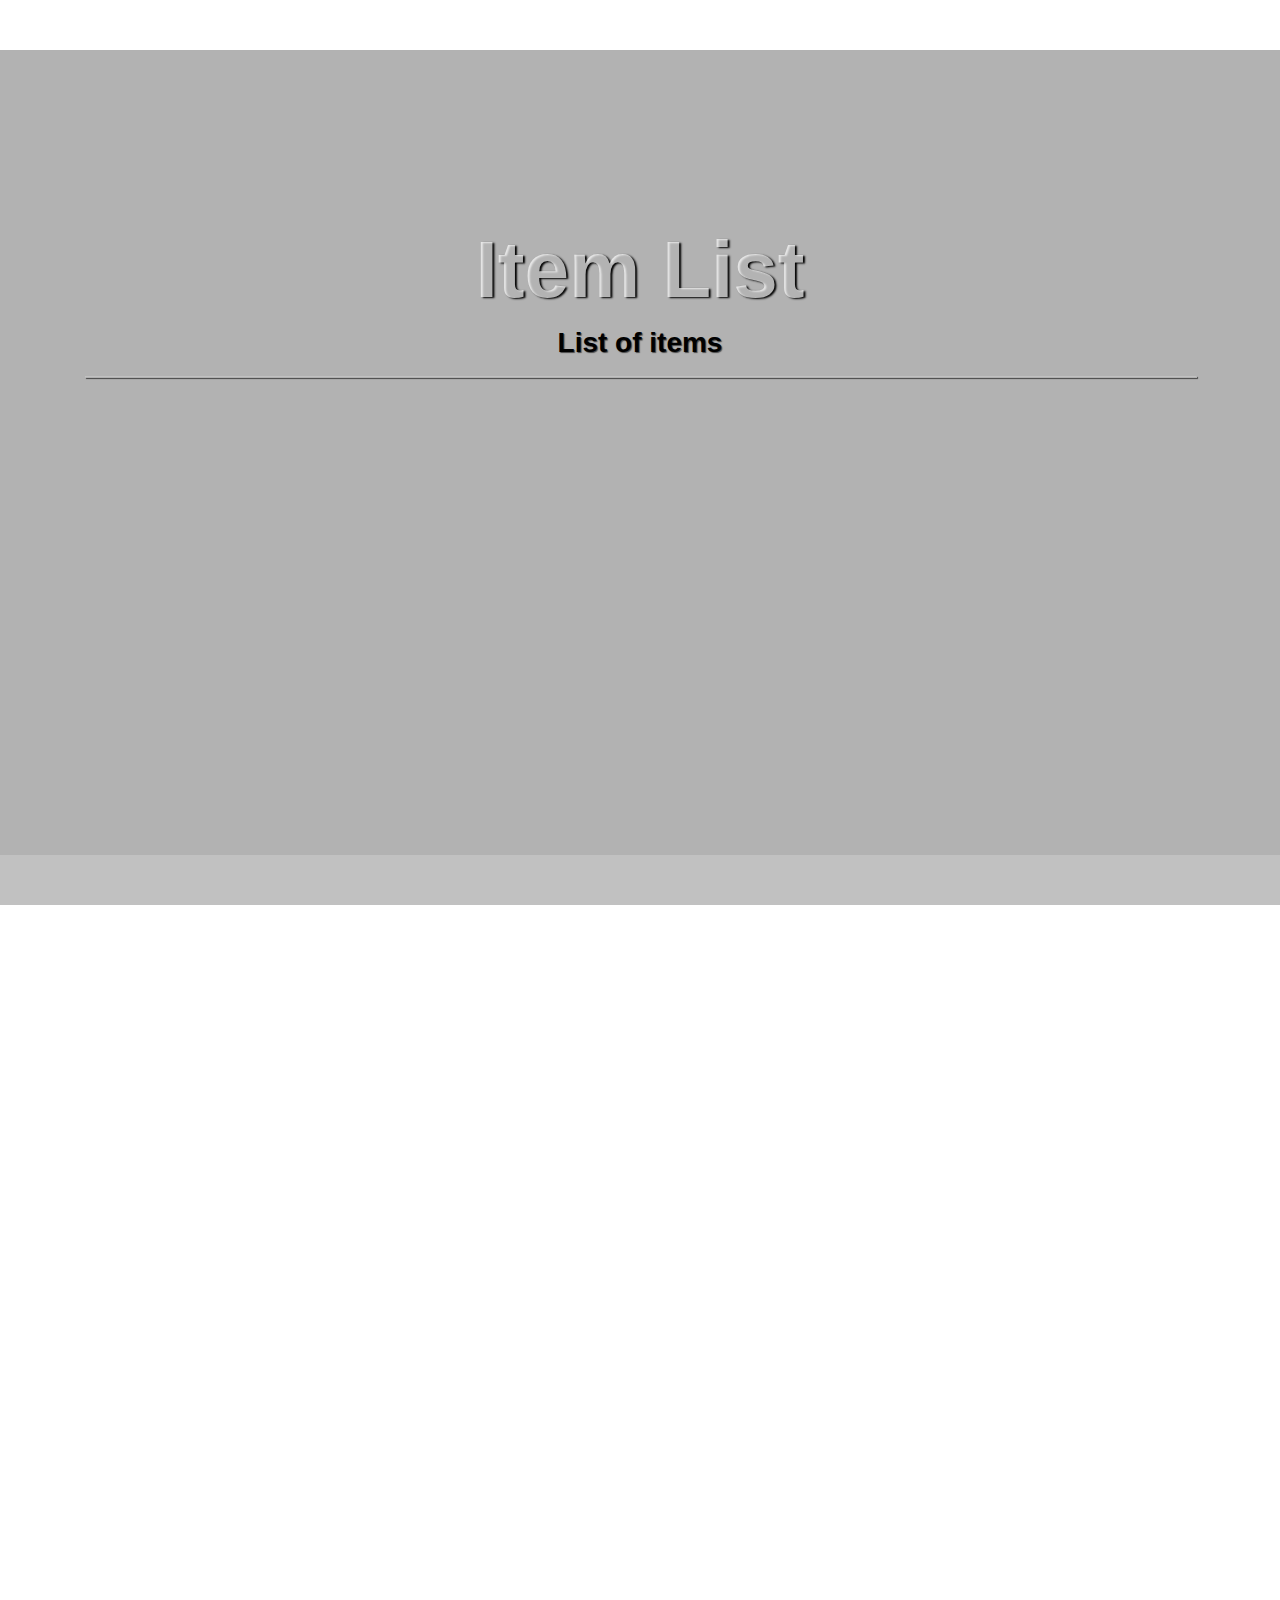
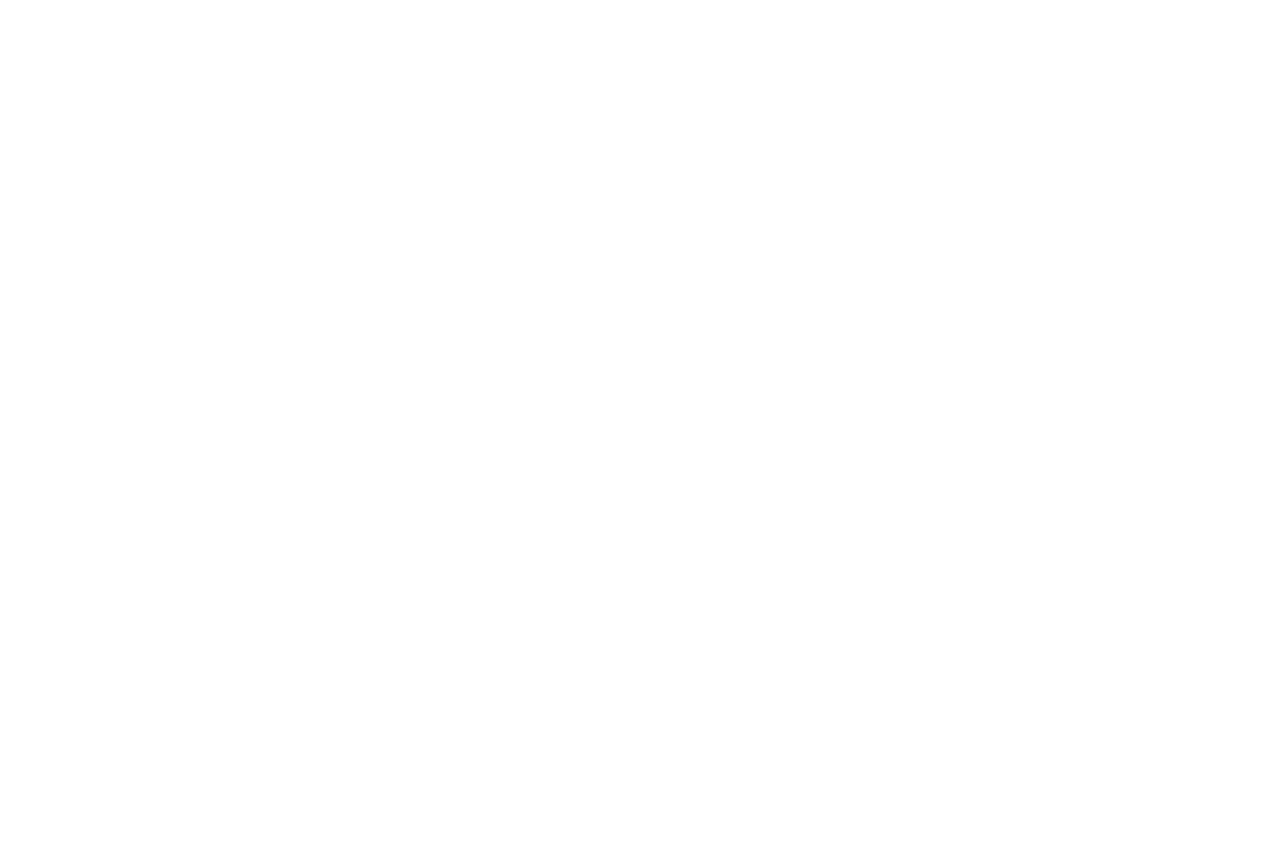
==== src/main/resources/templates/index.html @ 485b42d0 "working register page styled more pages" ====
<!DOCTYPE html>
<html lang="en" xmlns:th="www.thymeleaf.org" xmlns:sec="http://www.thymeleaf.org/thymeleaf-extras-springsecurity4">

<head>
    <meta charset="UTF-8"/>
    <title>Home</title>
    <!-- Bootstrap CSS -->
    <link rel="stylesheet" href="https://maxcdn.bootstrapcdn.com/bootstrap/4.0.0/css/bootstrap.min.css"
          integrity="sha384-Gn5384xqQ1aoWXA+058RXPxPg6fy4IWvTNh0E263XmFcJlSAwiGgFAW/dAiS6JXm" crossorigin="anonymous"/>
    <link rel="stylesheet" href="/../static/css/index.css">
    <link rel="stylesheet" href="css/index.css">
</head>

<body>
<div th:replace="fragments::navbarfragement"></div>


<!-- Header -->
<a name="home"></a>
<div class="intro-header">
    <div class="bg-overlay">
        <div class="container">


            <div class="row">
                <div class="col-lg-12">
                    <div class="intro-message">
                        <h1>Item List</h1>
                        <h3>List of items</h3>
                        <hr class="intro-divider">


                    </div>
                </div>
            </div>

        </div>
        <!-- /.container -->
    </div>
</div>
<!-- /.intro-header -->

<!-- Page Content -->

<a name="about"></a>
<div class="content-section-a">
    <div class="bg-overlay2">
        <div class="container">
            <div class="row">
                <div class="col-lg-5 col-sm-6">


                </div>

            </div>

        </div>
        <!-- /.container -->
    </div>
</div>
</div>


<a name="contact"></a>
<div class="banner">
    <div class="bg-overlay4">
        <div class="container">
            <div class="row">
                <div class="col-lg-6">
                </div>


            </div>
        </div>
    </div>
</div>
<!-- Optional JavaScript -->
<!-- jQuery first, then Popper.js, then Bootstrap JS -->
<script src="https://code.jquery.com/jquery-3.2.1.slim.min.js"
        integrity="sha384-KJ3o2DKtIkvYIK3UENzmM7KCkRr/rE9/Qpg6aAZGJwFDMVNA/GpGFF93hXpG5KkN"
        crossorigin="anonymous"></script>
<script src="https://cdnjs.cloudflare.com/ajax/libs/popper.js/1.12.9/umd/popper.min.js"
        integrity="sha384-ApNbgh9B+Y1QKtv3Rn7W3mgPxhU9K/ScQsAP7hUibX39j7fakFPskvXusvfa0b4Q"
        crossorigin="anonymous"></script>
<script src="https://maxcdn.bootstrapcdn.com/bootstrap/4.0.0/js/bootstrap.min.js"
        integrity="sha384-JZR6Spejh4U02d8jOt6vLEHfe/JQGiRRSQQxSfFWpi1MquVdAyjUar5+76PVCmYl"
        crossorigin="anonymous"></script>
</body>
</html>
---- src/main/resources/templates/css/index.css ----
body,
html {
    width: 100%;
    height: 100%;

}

body,
h1,
h2,
h3,
h4,
h5,
h6 {
    font-family: "Lato","Helvetica Neue",Helvetica,Arial,sans-serif;
    font-weight: 700;
}

.topnav {
    font-size: 16px;
    border-bottom: 1px outset rgba(192, 192, 192, 0.5);
    background: rgba(192, 192, 192, 0.9);
    box-shadow: 0px 1px rgba(0, 0, 0, 0.3);
}
.topnav ul.navbar-nav li a {
    background: rgba(28, 28, 28, 0.1);
    color: #000;
}
.topnav ul.navbar-nav li a:hover,
.topnav ul.navbar-nav li a:focus
{
    background: rgba(255, 255, 255, 0.5);
    color: #000;
}

.topnav .navbar-brand {
    background: rgba(28, 28, 28, 0.0);
    color: #000;
}

.topnav .navbar-brand:hover,
.topnav .navbar-brand:focus {
    background: rgba(255, 255, 255, 0.5);
    color: #000;
}

.lead {
    font-size: 18px;
    font-weight: 400;
}
/*top background*/
.intro-header {
    padding-top: 50px; /* If you're making other pages, make sure there is 50px of padding to make sure the navbar doesn't overlap content! */
    padding-bottom: 50px;
    text-align: center;
    background: url('https://40.media.tumblr.com/1b916597d3e174399cb7adadddb66ede/tumblr_nt5uk4psl31ud7rr3o1_1280.jpg') no-repeat center center fixed;
    background-size: cover;
    height: 855px;
}
.bg-overlay {
    background:rgba(0,0,0, 0.3);
    height: 855px;
}

.intro-message {
    position: relative;
    padding-top: 20%;
    padding-bottom: 20%;
}
/*Big header*/
.intro-message > h1 {
    margin-top: -50px;
    text-shadow: 2px 1px 2px #000;
    font-size: 5em;
    color: rgba(255, 255, 255, 0.7);
}

.intro-divider {
    width: 400px;
    border-top: 1px solid #f8f8f8;
    border-bottom: 1px solid rgba(0,0,0,0.2);
}
/*small header*/
.intro-message > h3 {
    text-shadow: 1px 1px 1px rgba(0,0,0,0.6);
    color: black;
}

@media(max-width:767px) {
    .intro-message {
        padding-bottom: 15%;
    }

    .intro-message > h1 {
        font-size: 3em;
    }

    ul.intro-social-buttons > li {
        display: block;
        margin-bottom: 20px;
        padding: 0;
    }

    ul.intro-social-buttons > li:last-child {
        margin-bottom: 0;
    }

    .intro-divider {
        width: 100%;
    }
}
/*line*/
hr.intro-divider {
    border: 1px outset rgba(255, 255, 255, 0.2);
    box-shadow: 1px 1px 1px rgba(0,0,0,0.6);
    width: 100%;
}
/* social buttons */
.btn {
    display: inline-block;
    color: #000;
    border: 2px outset rgba(0, 0, 0, 0.9);
    background: #C0C0C0;
    text-shadow: 1px 1px 1px rgba(0,0,0, 20);
    box-shadow: 3px 3px 3px rgba(0,0,0,0.5);
    letter-spacing: 2px;
    transition: 0.2s;
}

.btn:hover {
    color: #fff;
    border: 2px outset rgba(0, 0, 0, 0.9);
    background: rgba(0,0,0, 0.9);
    transform:scale(1.1);
    transition: 0.2s;
    text-shadow: 1px 1px 1px rgba(0,0,0, 20);
    box-shadow: 3px 3px 3px rgba(0,0,0,0.5);
    letter-spacing: 2px;
}

/*section 2*/
.content-section-a {
    padding: 50px 0;
    background: url('https://68.media.tumblr.com/eb2382a5a4c996cfdab27bc0d1eb51ff/tumblr_nt5umxS1FY1ud7rr3o1_540.jpg') no-repeat center center fixed;
    background-size: cover;
    height: 855px;
}
.bg-overlay2 {
    margin-top: -50px;
    background: rgba(255, 255, 255, 0.2);
    height: 855px;
}
/*self-taught*/
.container .link {
    color: rgb(255, 255, 255);
    font-weight: bold;
    font-size: 22px;
}
.container .link-footer {
    color: rgb(0, 0, 0);
    font-weight: bold;
    font-size: 32px;
}
.container .link-footer:hover {
    color:rgba(24,39,40, 0.8);
    font-weight: bold;
    font-size: 32px;
}

.container .link:hover {
    color: rgb(0,0,128);
    font-weight: bold;
    font-size: 22.5px;
}

h2.section-heading {
    margin-top: 100px;
    font-size: 3em;
    color: rgba(0, 0, 0, 0.9);
}

/*text*/
.content-section-a p {
    font-size: 22px;
    font-weight: bold;
    color: #000;
}
.content-section-a p a {
    color: silver;
    font-weight: bold;
}
/*profile picture*/
.img-circle {
    margin-top: 150px;
    border: 1px outset rgba(255, 255, 255, 0.3);
    box-shadow: 1px 1px 1px rgba(0,0,0,0.6);

}


/* Portfolio section*/
section {
    color: black;
    background: url('https://68.media.tumblr.com/d3fd545cd977a174beef12c1106880bf/tumblr_nt505iKkul1ud7rr3o1_1280.jpg') no-repeat center center fixed;
    background-size: cover;
}

#below-section {
    color: #000;
}

#small-text {
    color: white;
}

/*.portfolio-item {
  overflow: hidden;
  padding: 7px;
  color: white;
  height: 308px;
}*/
/*Portfolio items*/

#portfolio .portfolio-item {
    margin: 0 0 15px;
    right: 0;
    border: 1px outset rgba(255, 255, 255, 0.6);
}

#portfolio .portfolio-item:hover {
    transition: 0.5s;
    box-shadow: 5px 10px 5px rgba(0,0,0,0.9);
}

#portfolio .portfolio-item .portfolio-link {
    display: block;
    position: relative;
    max-width: 400px;
    margin: 0 auto;
}

#portfolio .portfolio-item .portfolio-link .portfolio-hover {
    background: rgba(0, 0, 0, .7);
    position: absolute;
    width: 100%;
    height: 100%;
    opacity: 0;
    transition: all ease .5s;
    -webkit-transition: all ease .5s;
    -moz-transition: all ease .5s,
}

#portfolio .portfolio-item .portfolio-link .portfolio-hover:hover {
    opacity: 1;
}

#portfolio .portfolio-item .portfolio-link .portfolio-hover .portfolio-hover-content {
    position: absolute;
    width: 100%;
    height: 20px;
    font-size: 20px;
    text-align: center;
    top: 50%;
    margin-top: -12px;
    color: #fff;
}

#portfolio .portfolio-item .portfolio-link .portfolio-hover .portfolio-hover-content i {
    margin-top: -12px;
}

#portfolio .portfolio-item .portfolio-link .portfolio-hover .portfolio-hover-content h3,
#portfolio .portfolio-item .portfolio-link .portfolio-hover .portfolio-hover-content h4 {
    margin: 0;
}

#portfolio .portfolio-item .portfolio-caption {
    max-width: 400px;
    margin: 0 auto;
    background-color: rgba(0,0,0, 0.8);
    text-align: center;
    padding: 25px;
}

#portfolio .portfolio-item .portfolio-caption h4 {
    color: #fff;
    text-transform: none;
    margin: 0;
}

#portfolio .portfolio-item .portfolio-caption p {
    font-family: "Droid Serif", "Helvetica Neue", Helvetica, Arial, sans-serif;
    font-style: italic;
    font-size: 13px;
    margin: 0;
}

#portfolio * {
    z-index: 2;
}

@media (min-width:767px) {
    #portfolio .portfolio-item {
        margin: 0 0 30px;
    }
}

/*.col-md-4 {
  overflow: hidden;
  display: inline-block;
  border: 1px outset rgba(255, 255, 255, 0.6);
  background: rgba(0, 0, 0, 0.6);
  border-radius: 1%;
  text-align: center;
  box-shadow: 2px 3px 2px rgba(0,0,0,0.3);
  text-shadow: 1px 2px 1px rgba(0,0,0,0.3);
  cursor: pointer;
}
.col-md-4:hover {
  transition: 0.5s;
  box-shadow: 5px 10px 5px rgba(0,0,0,0.9);
}*/

.section-heading-spacer {
    float: left;
    width: 200px;
    border-top: 3px solid #e7e7e7;
}

.banner {
    padding: 100px 0;
    background: url('https://68.media.tumblr.com/ac46aa24b44b5036e9200abb71f810d9/tumblr_nt5vzxV6Us1ud7rr3o1_1280.jpg') no-repeat center center fixed;
    background-size: cover;
    height: 755px;
}

.bg-overlay4 {
    margin-top: -100px;
    padding: 100px 0;
    background: rgba(255,255,255, 0.3);
    height: 755px;
}

.banner ul {
    margin-bottom: 0;
}

.banner-social-buttons {
    float: right;
    margin-top: 0;
}

@media(max-width:1199px) {
    ul.banner-social-buttons {
        float: left;
        margin-top: 15px;
    }
}



ul.banner-social-buttons > li {
    display: block;
    margin-bottom: 20px;
    padding: 0;
}

ul.banner-social-buttons > li:last-child {
    margin-bottom: 0;
}

h2.connect {
    margin: 0;
    color: rgba(0, 0, 0, 0.9);
}

footer {
    padding: 50px 0;
    background: rgba(192, 192, 192, 0.9);
}

p.copyright {
    margin: 15px 0 0;
}
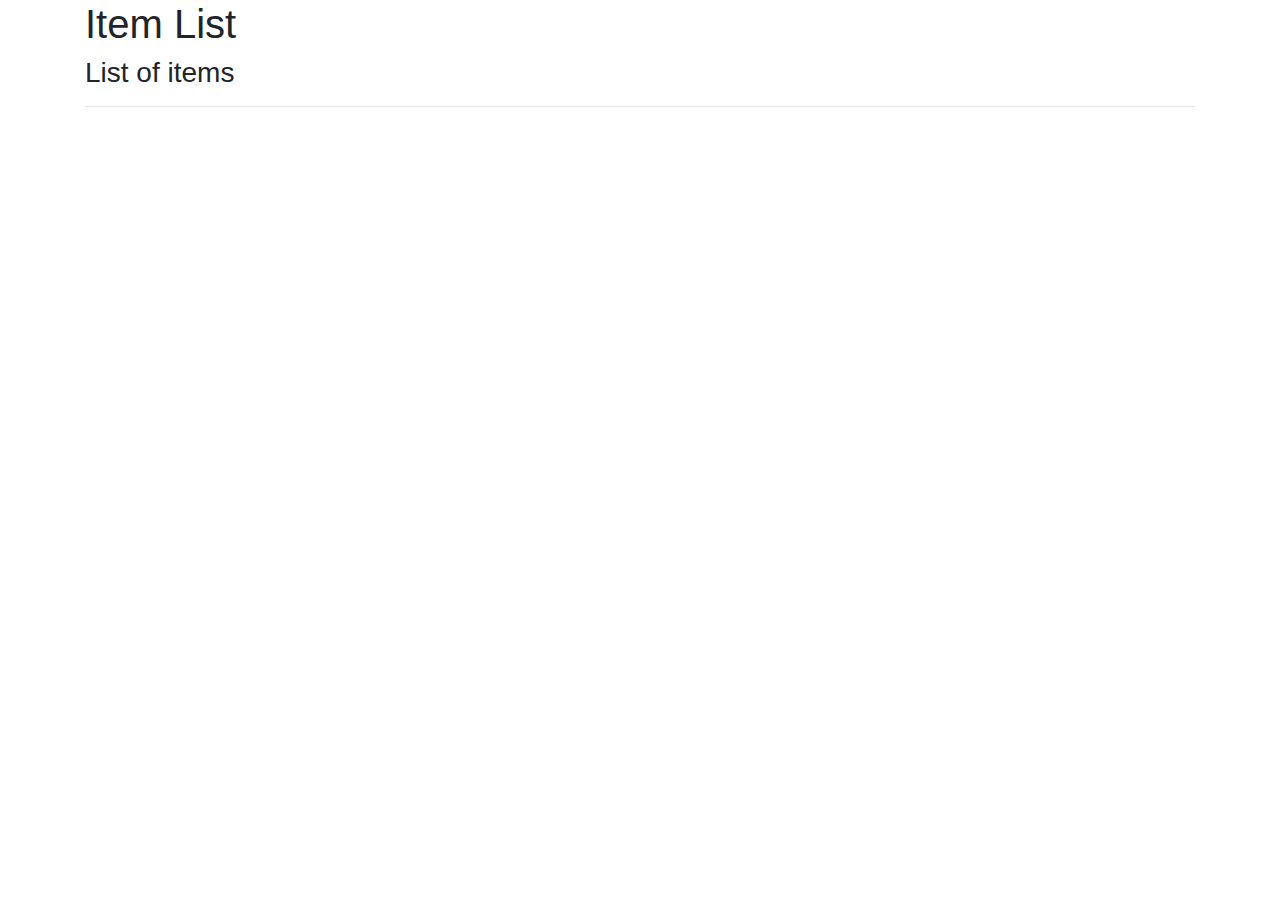
==== commit 61134454: "signed in user can now see list of personal items added" ====
--- a/src/main/resources/templates/index.html
+++ b/src/main/resources/templates/index.html
@@ -7,8 +7,7 @@
     <!-- Bootstrap CSS -->
     <link rel="stylesheet" href="https://maxcdn.bootstrapcdn.com/bootstrap/4.0.0/css/bootstrap.min.css"
           integrity="sha384-Gn5384xqQ1aoWXA+058RXPxPg6fy4IWvTNh0E263XmFcJlSAwiGgFAW/dAiS6JXm" crossorigin="anonymous"/>
-    <link rel="stylesheet" href="/../static/css/index.css">
-    <link rel="stylesheet" href="css/index.css">
+    <link rel="stylesheet" href="/css/index.css">
 </head>
 
 <body>
